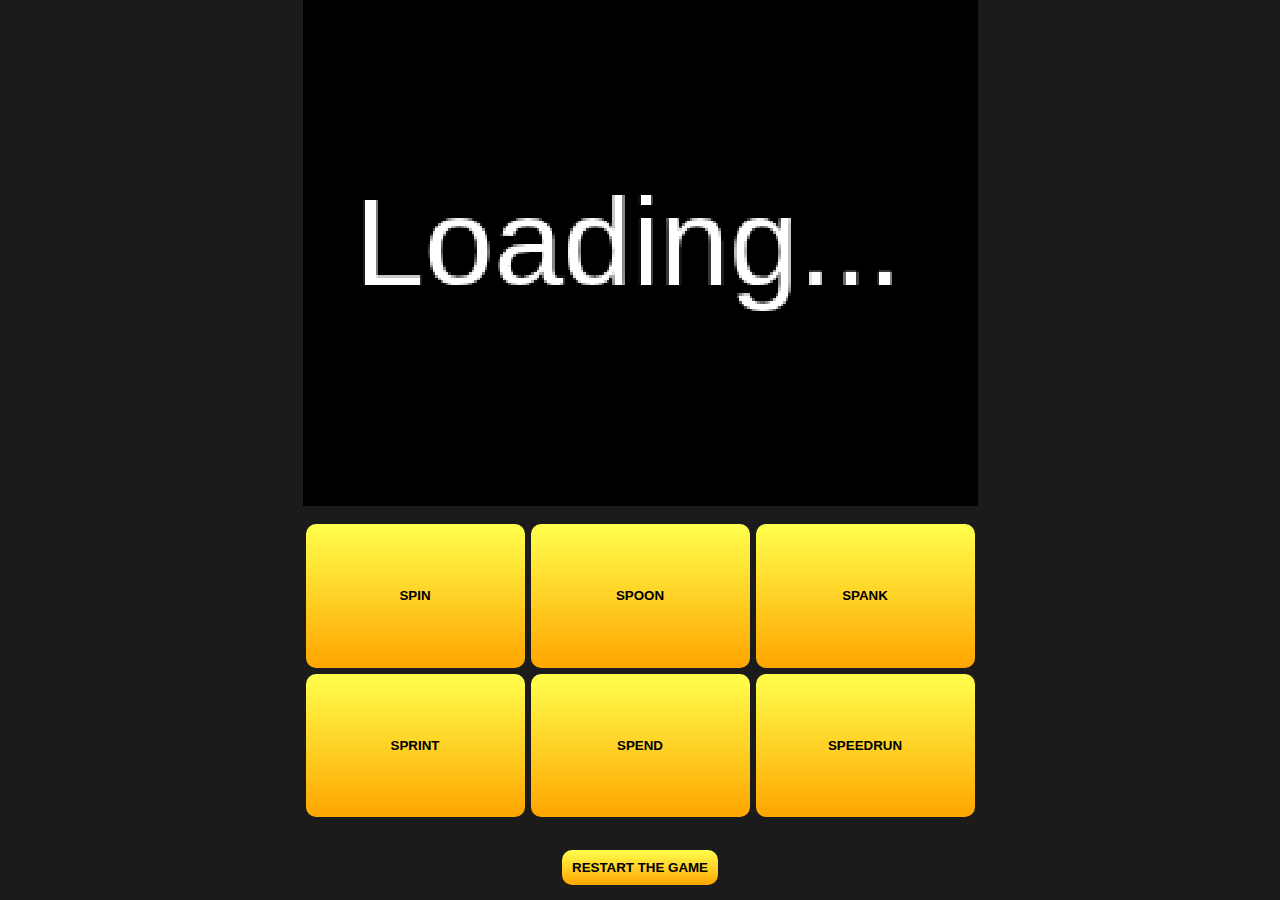
==== files/game.html @ 828cbffa "Occupying space in a better way" ====
<!DOCTYPE html>
<html>
    <head>
        <meta charset="utf-8">
        <meta name="viewport" content="width=device-width, initial-scale=1">
        <title>The Spiff Game</title>
        <link rel="stylesheet" href="game_resources/styles.css">
    </head>
    <body>
        <canvas id="canvas" width="260" height="195">Enable HTML canvas support, please. And JS as well</canvas>
        <div id="controls">
            <div class="row">
                <button id="spin">Spin</button>
                <button id="spoon">Spoon</button>
                <button id="spank">Spank</button>
            </div>
            <div class="row">
                <button id="sprint">Sprint</button>
                <button id="spend">Spend</button>
                <button id="speedrun">Speedrun</button>
            </div>
        </div>
        <button id="restart_game">Restart the game</button>
        <script src="game_resources/script.js"></script>
    </body>
</html>
---- files/game_resources/styles.css ----
button {
    background: linear-gradient(#ffff4d, orange);
    border: none;
    border-radius: 10px;
    font-weight: bold;
    text-transform: uppercase;
}
button:active {
    background: orange;
}

html {
    display: flex;
    flex-direction: column;
    align-items: center;
    background-color: #1b1b1b;
}

body {
    display: flex;
    flex-direction: column;
    align-items: center;
    margin: 0;
    width: min(100vw, calc(100vh/(4/3)));
    height: min(100vh, calc(100vw/(3/4)));
}

#canvas {
    image-rendering: pixelated;
    width: 100%;
    flex-grow: 0;
}

#controls {
    margin-top: 15px;
    width: 100%;
    flex-grow: 1;
    display: flex;
    flex-direction: column;
}

#controls .row {
    width: 100%;
    flex-direction: row;
    display: flex;
    flex: 1 1 0px;
}
#controls button {
    padding: 10px 0px;
    flex: 1 1 0px;
    margin: 3px;
}

#restart_game {
    margin-top: 30px;
    flex-grow: 0;
    margin-bottom: 15px;
    padding: 10px;
}
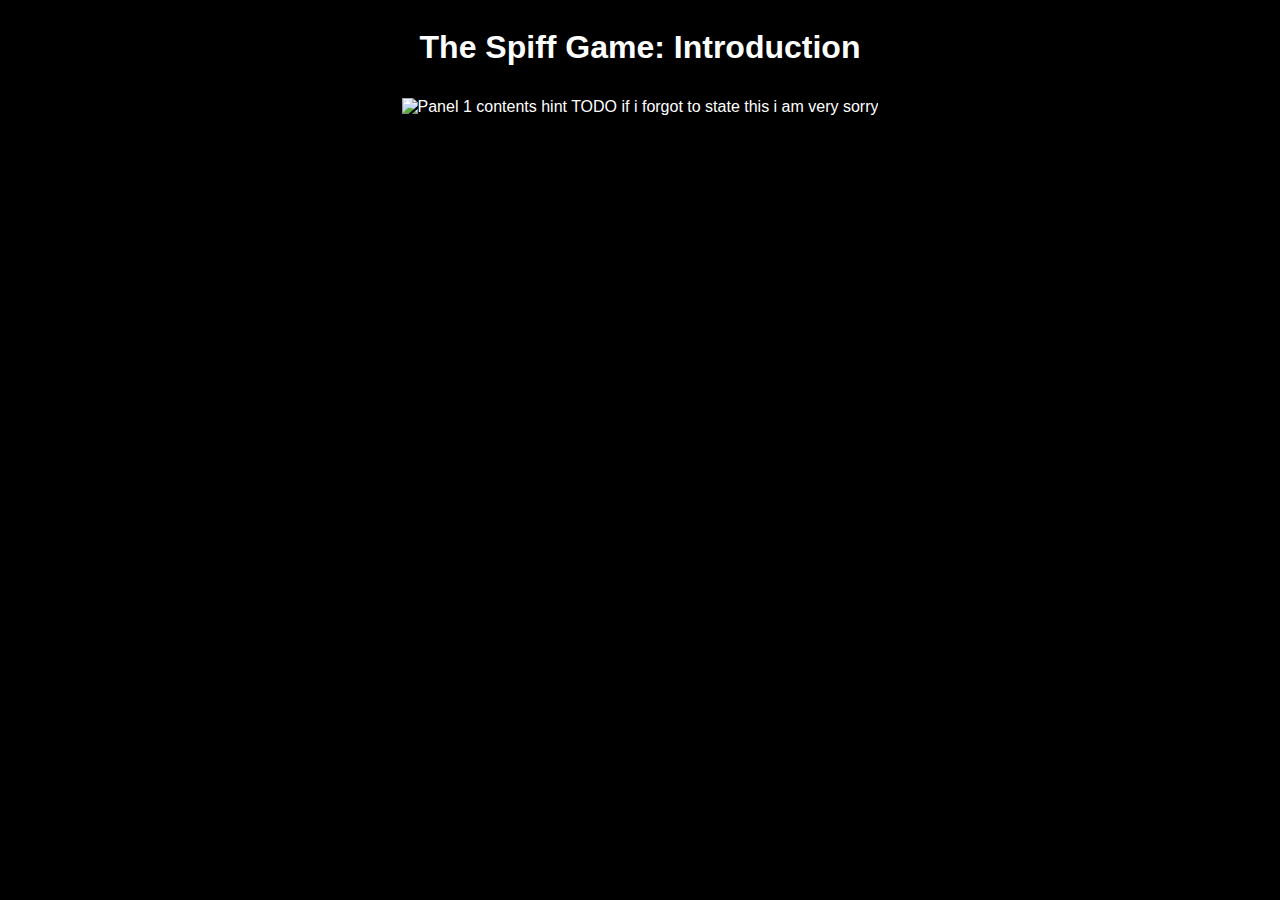
==== commit d0ddbc85: "Made the introduction thingy and cleaned up this repo" ====
--- a/files/game.html
+++ b/files/game.html
@@ -1,26 +1,13 @@
 <!DOCTYPE html>
-<html>
+<html class="introduction">
     <head>
         <meta charset="utf-8">
         <meta name="viewport" content="width=device-width, initial-scale=1">
-        <title>The Spiff Game</title>
-        <link rel="stylesheet" href="game_resources/styles.css">
+        <title>The Spiff Game: Introduction</title>
+        <link rel="stylesheet" href="styles.css">
     </head>
     <body>
-        <canvas id="canvas" width="260" height="195">Enable HTML canvas support, please. And JS as well</canvas>
-        <div id="controls">
-            <div class="row">
-                <button id="spin">Spin</button>
-                <button id="spoon">Spoon</button>
-                <button id="spank">Spank</button>
-            </div>
-            <div class="row">
-                <button id="sprint">Sprint</button>
-                <button id="spend">Spend</button>
-                <button id="speedrun">Speedrun</button>
-            </div>
-        </div>
-        <button id="restart_game">Restart the game</button>
-        <script src="game_resources/script.js"></script>
+        <h1>The Spiff Game: Introduction</h1>
+        <img src="introduction/panel1.png" alt="Panel 1 contents hint TODO if i forgot to state this i am very sorry">
     </body>
 </html>
--- a/files/styles.css
+++ b/files/styles.css
@@ -0,0 +1,32 @@
+html {
+    background-color: black;
+    color: white;
+    font-family: sans-serif;
+}
+
+.introduction body *, .introduction body {
+    display: flex;
+    flex-direction: column;
+}
+
+html.introduction {
+    display: flex;
+    justify-content: center;
+    text-align: center;
+}
+
+.introduction body {
+    max-width: 600px;
+    gap: 10px;
+    align-items: center;
+}
+
+.introduction .button {
+    margin-top: 30px;
+    text-transform: uppercase;
+    background-color: white;
+    padding: 30px;
+    width: fit-content;
+    color: black;
+    font-weight: bold;
+}
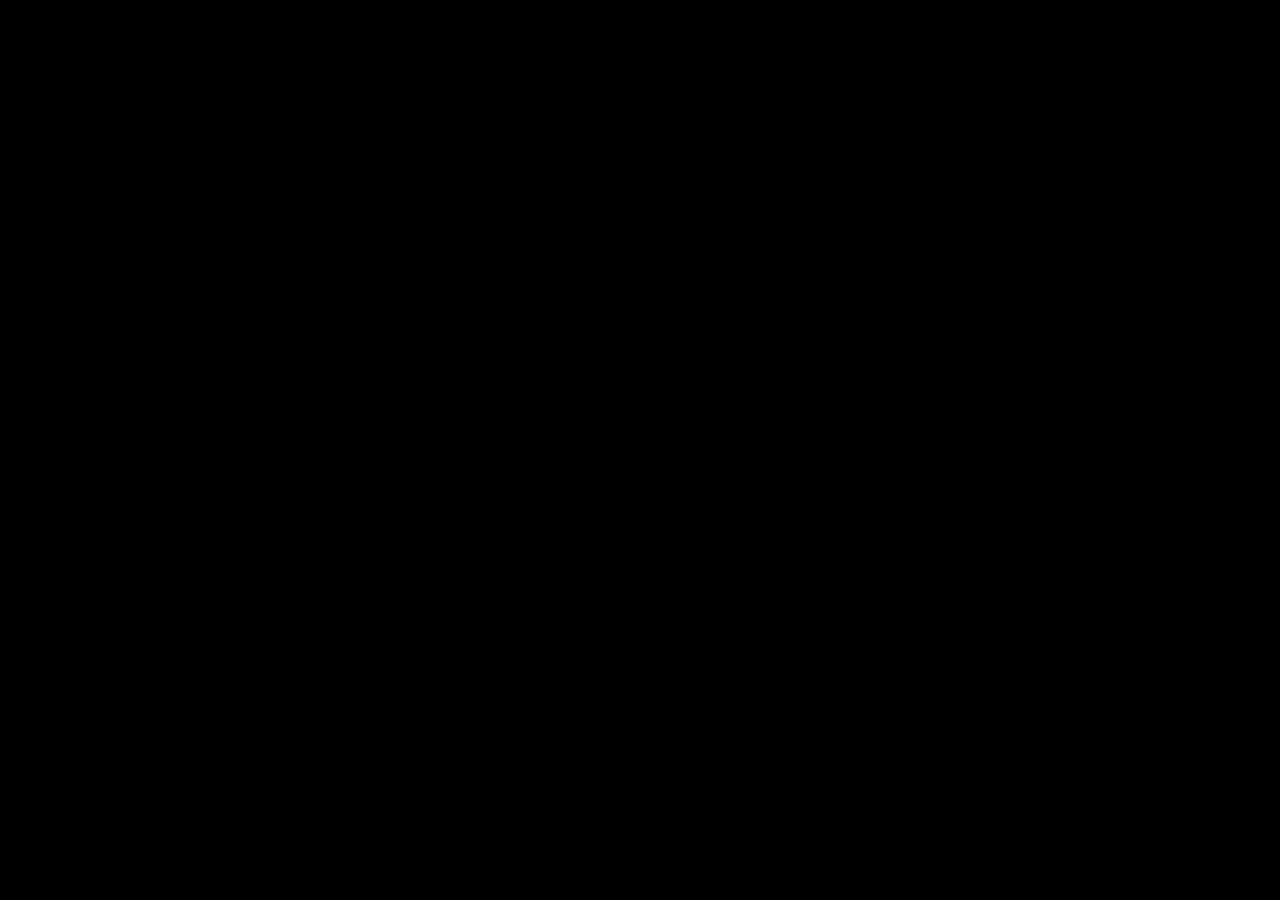
==== commit f4762fa3: "+disclaimer. Will I need it? IDK" ====
--- a/files/game.html
+++ b/files/game.html
@@ -1,13 +1,12 @@
 <!DOCTYPE html>
-<html class="introduction">
+<html class="game">
     <head>
         <meta charset="utf-8">
         <meta name="viewport" content="width=device-width, initial-scale=1">
-        <title>The Spiff Game: Introduction</title>
+        <title>The Spiff Game</title>
         <link rel="stylesheet" href="styles.css">
     </head>
     <body>
-        <h1>The Spiff Game: Introduction</h1>
-        <img src="introduction/panel1.png" alt="Panel 1 contents hint TODO if i forgot to state this i am very sorry">
+        <div id="screen">
     </body>
 </html>
--- a/files/styles.css
+++ b/files/styles.css
@@ -12,16 +12,19 @@
 html.introduction {
     display: flex;
     justify-content: center;
+}
+
+body {
+    align-items: center;
     text-align: center;
 }
 
 .introduction body {
     max-width: 600px;
     gap: 10px;
-    align-items: center;
 }
 
-.introduction .button {
+.hyperlink-button {
     margin-top: 30px;
     text-transform: uppercase;
     background-color: white;
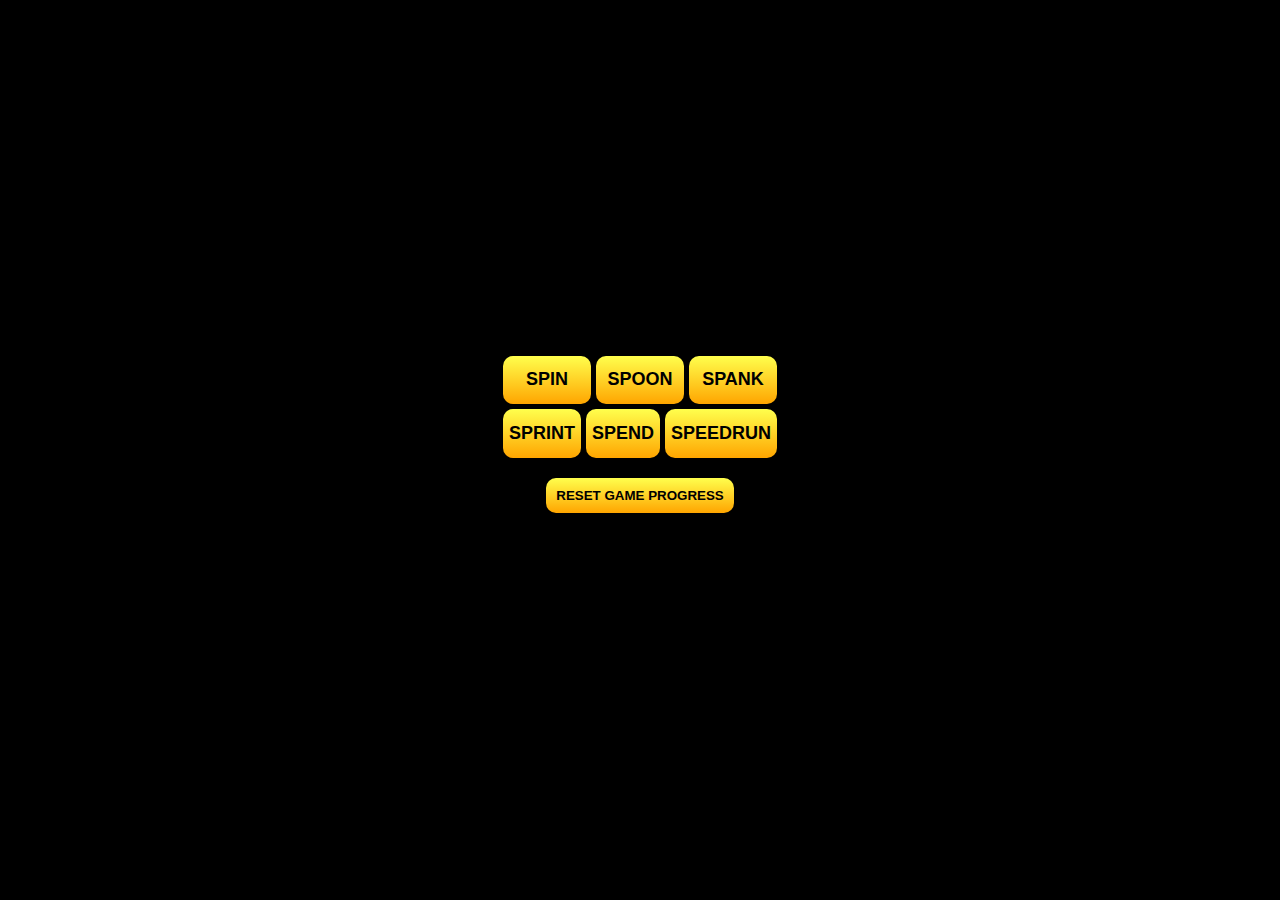
==== commit 06fc2172: "Checkpoint before moving to a <table> for buttons" ====
--- a/files/game.html
+++ b/files/game.html
@@ -7,6 +7,22 @@
         <link rel="stylesheet" href="styles.css">
     </head>
     <body>
-        <div id="screen">
+        <div id="playboy">
+            <div id="screen"></div>
+            <div class="controls">
+                <div class="row">
+                    <button id="spin">Spin</button>
+                    <button id="spoon">Spoon</button>
+                    <button id="spank">Spank</button>
+                </div>
+                <div class="row">
+                    <button id="sprint">Sprint</button>
+                    <button id="spend">Spend</button>
+                    <button id="speedrun">Speedrun</button>
+                </div>
+            </div>
+        </div>
+        <button class="reset-button">Reset game progress</button>
+        <script src="game.js"></script>
     </body>
 </html>
--- a/files/styles.css
+++ b/files/styles.css
@@ -1,35 +1,86 @@
+/* Global: */
+
 html {
     background-color: black;
     color: white;
     font-family: sans-serif;
+    text-align: center;
 }
 
-.introduction body *, .introduction body {
+body *, body, html {
     display: flex;
     flex-direction: column;
 }
 
-html.introduction {
-    display: flex;
-    justify-content: center;
+html, body {
+    align-items: center;
 }
 
 body {
-    align-items: center;
-    text-align: center;
-}
-
-.introduction body {
-    max-width: 600px;
-    gap: 10px;
+    width: min(600px, 100%);
 }
 
 .hyperlink-button {
     margin-top: 30px;
     text-transform: uppercase;
     background-color: white;
-    padding: 30px;
+    padding: 20px;
     width: fit-content;
     color: black;
     font-weight: bold;
 }
+
+/* Introduction: */
+
+.introduction body {
+    gap: 10px;
+}
+
+/* Game: */
+
+.game #playboy {
+    padding-bottom: calc(min(100%, 90vh) / 16 * 12);
+    width: min(100%, 90vh);
+    position: relative;
+    align-items: center;
+}
+
+.game #playboy > * {
+    position: absolute;
+}
+
+.game #playboy #screen {
+    width: 100%;
+    height: calc(100%/12*9);
+}
+
+.game #playboy .controls {
+    top: calc(100%/12*9 + 10px);
+    height: calc(100%/12*3 - 10px);
+    gap: 5px;
+}
+
+.game #playboy .row {
+    flex-direction: row;
+    flex: 1 1 0;
+    gap: 5px;
+}
+
+.game #playboy .row button {
+    flex: 1 1 0;
+    font-size: large;
+    display: inline-block;
+}
+
+.game .reset-button {
+    padding: 10px;
+    margin-top: 20px;
+}
+
+.game button {
+    font-weight: bold;
+    background: linear-gradient(#ffff4d, orange);
+    border: none;
+    border-radius: 10px;
+    text-transform: uppercase;
+}
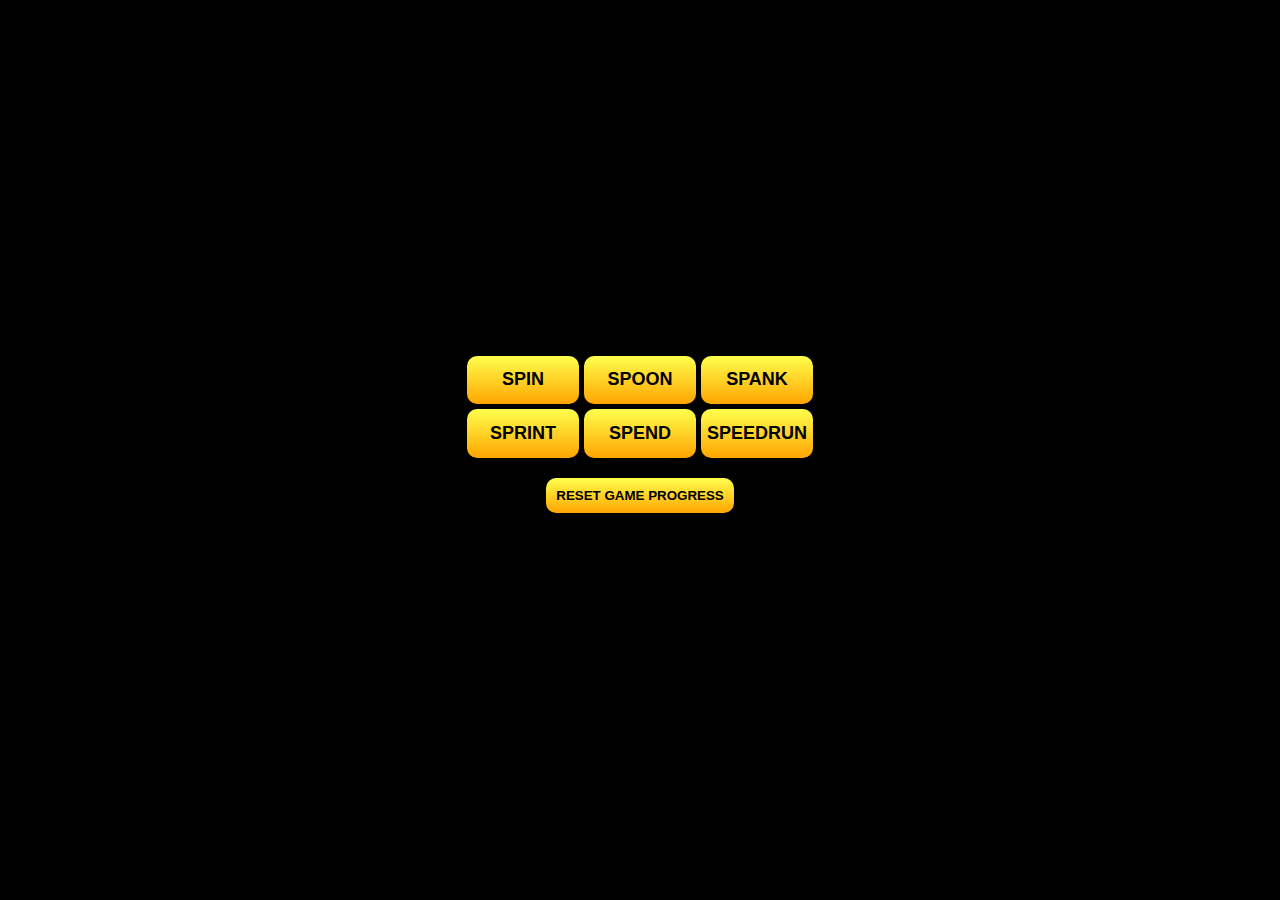
==== commit ac61eecf: "Made the front end. Again." ====
--- a/files/game.html
+++ b/files/game.html
@@ -10,16 +10,12 @@
         <div id="playboy">
             <div id="screen"></div>
             <div class="controls">
-                <div class="row">
-                    <button id="spin">Spin</button>
-                    <button id="spoon">Spoon</button>
-                    <button id="spank">Spank</button>
-                </div>
-                <div class="row">
-                    <button id="sprint">Sprint</button>
-                    <button id="spend">Spend</button>
-                    <button id="speedrun">Speedrun</button>
-                </div>
+                <button id="spin">Spin</button>
+                <button id="spoon">Spoon</button>
+                <button id="spank">Spank</button>
+                <button id="sprint">Sprint</button>
+                <button id="spend">Spend</button>
+                <button id="speedrun">Speedrun</button>
             </div>
         </div>
         <button class="reset-button">Reset game progress</button>
--- a/files/styles.css
+++ b/files/styles.css
@@ -1,4 +1,4 @@
-/* Global: */
+/* Shared: */
 
 html {
     background-color: black;
@@ -58,18 +58,13 @@
     top: calc(100%/12*9 + 10px);
     height: calc(100%/12*3 - 10px);
     gap: 5px;
+    display: grid;
+    grid-template-columns: repeat(3, 1fr);
+    grid-template-rows: repeat(2, 1fr);
 }
 
-.game #playboy .row {
-    flex-direction: row;
-    flex: 1 1 0;
-    gap: 5px;
-}
-
-.game #playboy .row button {
-    flex: 1 1 0;
+.game #playboy .controls button {
     font-size: large;
-    display: inline-block;
 }
 
 .game .reset-button {
@@ -83,4 +78,9 @@
     border: none;
     border-radius: 10px;
     text-transform: uppercase;
+    display: inline-block;
 }
+
+.game button:active {
+    background: orange;
+}
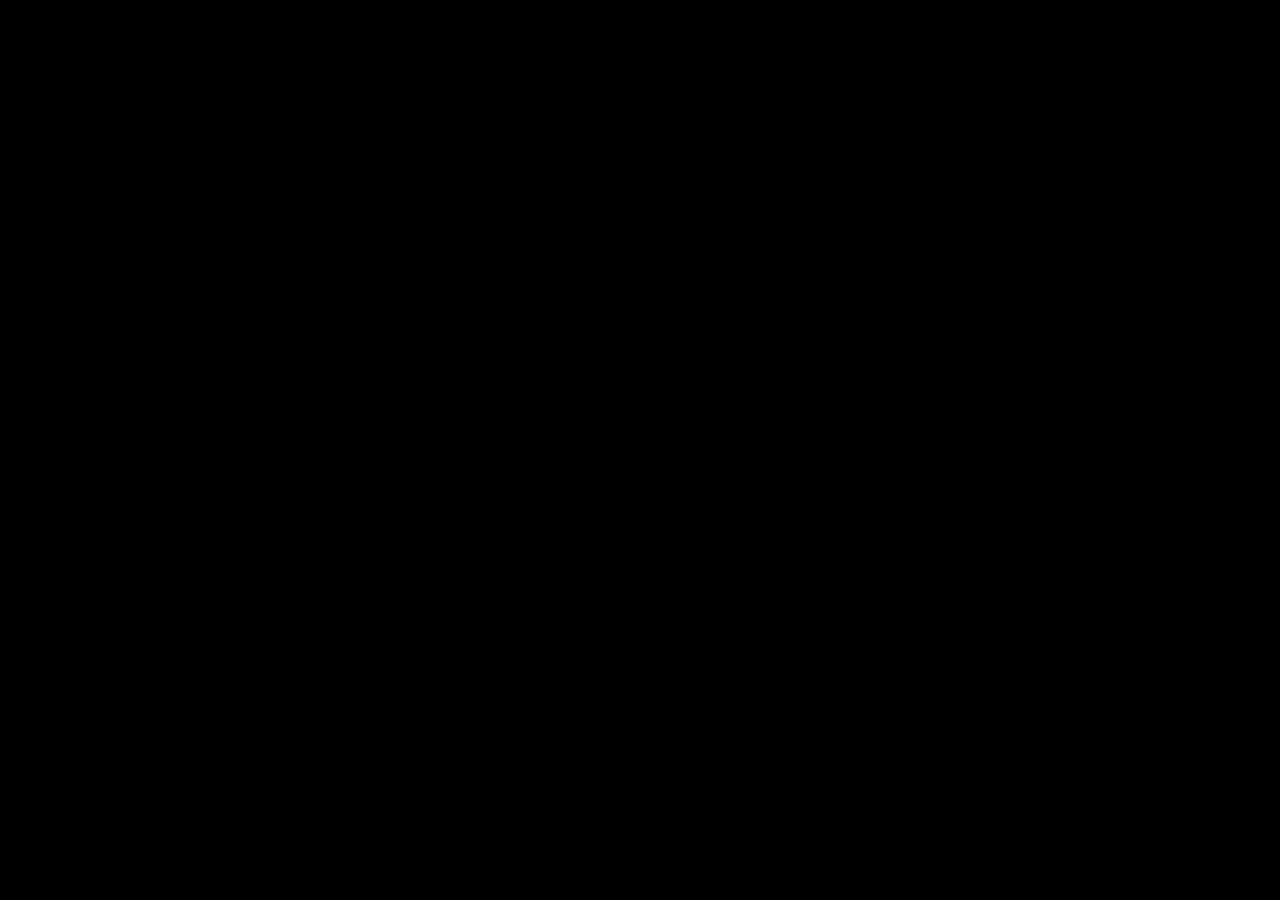
==== commit 0b61fac0: "I am trying to mangle my own code to make JS be more performant and use less RAM with it. What the f" ====
--- a/files/game.html
+++ b/files/game.html
@@ -7,18 +7,23 @@
         <link rel="stylesheet" href="styles.css">
     </head>
     <body>
-        <div id="playboy">
-            <div id="screen"></div>
-            <div class="controls">
-                <button id="spin">Spin</button>
-                <button id="spoon">Spoon</button>
-                <button id="spank">Spank</button>
-                <button id="sprint">Sprint</button>
-                <button id="spend">Spend</button>
-                <button id="speedrun">Speedrun</button>
+        <p id="loading"></p>
+        <div id="loaded" style="display:none">
+            <div id="playboy">
+                <div id="screen">
+                    <img id="background">
+                </div>
+                <div class="controls">
+                    <button id="spin">Spin</button>
+                    <button id="spoon">Spoon</button>
+                    <button id="spank">Spank</button>
+                    <button id="sprint">Sprint</button>
+                    <button id="spend">Spend</button>
+                    <button id="speedrun">Speedrun</button>
+                </div>
             </div>
+            <button class="reset-button">Reset game progress</button>
         </div>
-        <button class="reset-button">Reset game progress</button>
         <script src="game.js"></script>
     </body>
 </html>
--- a/files/styles.css
+++ b/files/styles.css
@@ -38,6 +38,10 @@
 
 /* Game: */
 
+.game body {
+    width: 100%;
+}
+
 .game #playboy {
     padding-bottom: calc(min(100%, 90vh) / 16 * 12);
     width: min(100%, 90vh);
@@ -56,7 +60,7 @@
 
 .game #playboy .controls {
     top: calc(100%/12*9 + 10px);
-    height: calc(100%/12*3 - 10px);
+    height: min(calc(100%/12*3 - 10px), 100px);
     gap: 5px;
     display: grid;
     grid-template-columns: repeat(3, 1fr);
@@ -65,6 +69,7 @@
 
 .game #playboy .controls button {
     font-size: large;
+    padding: 0 10px;
 }
 
 .game .reset-button {
